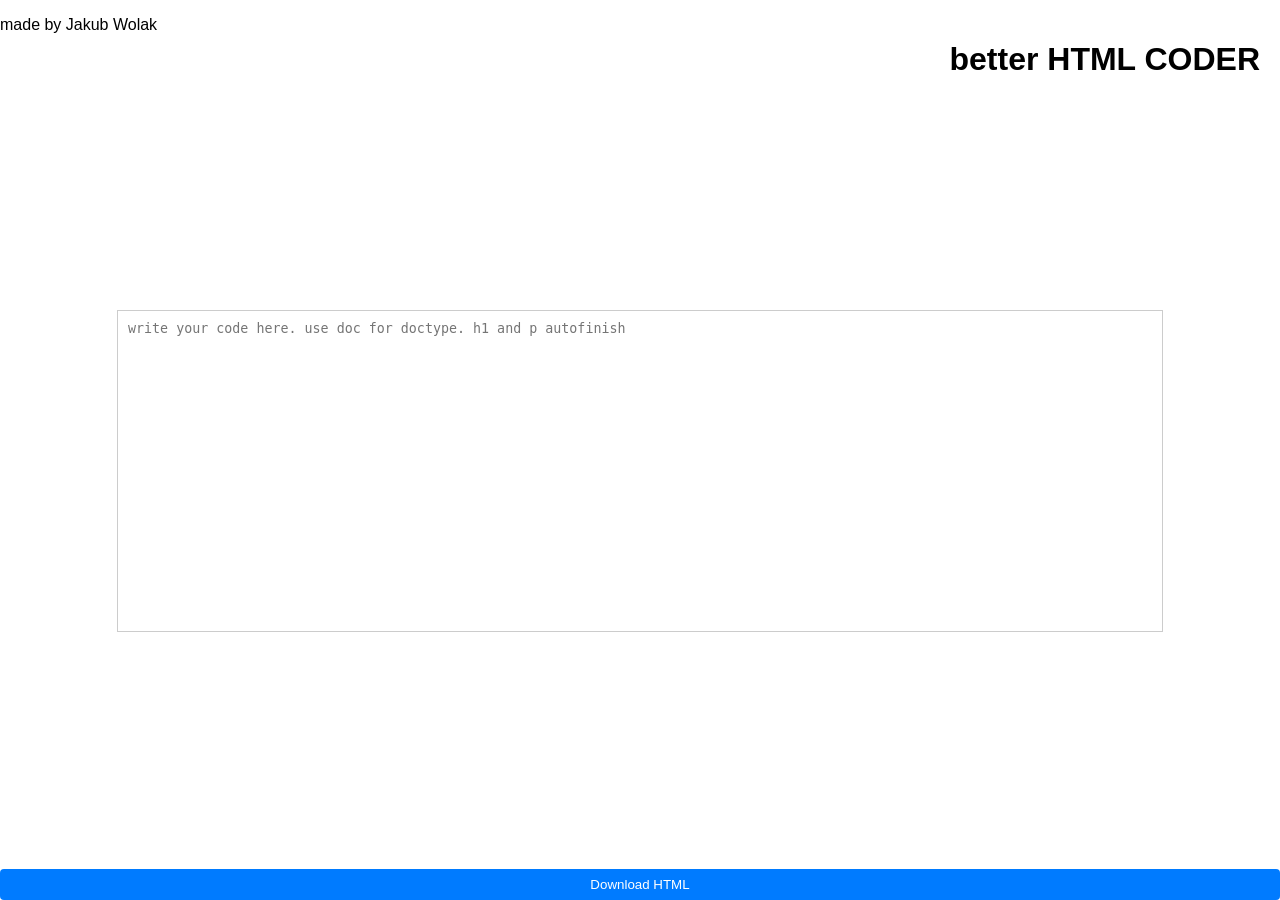
==== ezcoder.html @ 43652a26 "final_tocuh_to_HTMLcoder" ====
<!DOCTYPE html>
<html lang="en">
<head>
  <meta charset="UTF-8">
  <meta name="viewport" content="width=device-width, initial-scale=1.0">
  <title>HTML Coder</title>
  <style>
        body {
      font-family: Arial, sans-serif;
      margin: 0;
      padding: 0;
      display: flex;
      flex-direction: column;
      height: 100vh;
    }

    #editor-container {
      flex: 1;
      display: flex;
      justify-content: center;
      align-items: center;
    }

    #codeEditor {
      width: 80%;
      height: 300px;
      border: 1px solid #ccc;
      padding: 10px;
      resize: none;
    }

    #downloadButton {
      margin-top: 10px;
      padding: 8px 16px;
      background-color: #007bff;
      color: #fff;
      border: none;
      border-radius: 4px;
      cursor: pointer;
    }

    h1 {
      position: absolute;
      top: 20px;
      right: 20px;
    }
  </style>
</head>
<body>
  <h1>better HTML CODER</h1>
  
  <p>made by Jakub Wolak<p>

  <div id="editor-container">
    <textarea id="codeEditor" placeholder="write your code here. use doc for doctype. h1 and p autofinish"></textarea>
  </div>

  <button id="downloadButton">Download HTML</button>

  <script>
    let tabPressed = false;

    document.getElementById('codeEditor').addEventListener('keydown', function(e) {
      if (e.key === 'Tab') {
        e.preventDefault();
        tabPressed = true;
        var textarea = e.target;
        var startPos = textarea.selectionStart;
        var endPos = textarea.selectionEnd;
        var text = textarea.value;

        if (startPos === endPos) {
          var newText = text.substring(0, startPos) + '     ' + text.substring(endPos);
          textarea.value = newText;
          textarea.setSelectionRange(startPos + 5, startPos + 5);
        } else {
          var lines = text.substring(startPos, endPos).split('\n');
          var updatedLines = lines.map(line => '     ' + line);
          var updatedText = text.substring(0, startPos) + updatedLines.join('\n') + text.substring(endPos);
          textarea.value = updatedText;
          textarea.setSelectionRange(startPos, endPos + (5 * lines.length));
        }
      }
    });

    document.getElementById('codeEditor').addEventListener('keyup', function(e) {
      if (e.key === 'Tab') {
        tabPressed = false;
      }
    });

    document.getElementById('codeEditor').addEventListener('input', function(e) {
      var text = e.target.value;
      var startPos = e.target.selectionStart;
      var inputText = text.substring(startPos - 6, startPos);
      
      if (!tabPressed) {
        var textarea = e.target;
        var endPos = textarea.selectionEnd;
        
        if (inputText.endsWith('doc') || inputText.endsWith('bstyle') || inputText.endsWith('abt') || inputText.endsWith('<h1>') || inputText.endsWith('<p>')) {
          var trigger = inputText.trim();

          if (trigger === 'doc') {
            var newText = text.substring(0, startPos - 3) + `<!DOCTYPE html>
                        <html>
                        <head>
                            <meta charset="UTF-8">
                            <meta name="viewport" content="width=device-width, initial-scale=1.0">
                            <title>Document</title>
                        </head>
                        <body>
                            
                        </body>
                        </html>` + text.substring(endPos);
            textarea.value = newText;
          } else if (trigger === 'bstyle') {
            var newCSS = `/* Button Style */
.btn {
    display: inline-block;
    padding: 12px 24px;
    font-size: 16px;
    font-weight: bold;
    text-align: center;
    text-decoration: none;
    background-color: #007bff;
    color: #ffffff;
    border-radius: 4px;
    transition: background-color 0.3s ease;
}

.btn:hover {
    background-color: #0056b3;
}`;
            var newText = text.substring(0, startPos - 7) + newCSS + text.substring(endPos);
            textarea.value = newText;
          } else if (trigger === 'abt') {
            var newTag = `<a href="#" class="btn">Link Text</a>`;
            var newText = text.substring(0, startPos - 3) + newTag + text.substring(endPos);
            textarea.value = newText;
          } else if (trigger === '<h1>') {
            var newText = text.substring(0, startPos) + '</h1>' + text.substring(endPos);
            textarea.value = newText;
            textarea.setSelectionRange(startPos, startPos);
          } else if (trigger === '<p>') {
            var newText = text.substring(0, startPos) + '</p>' + text.substring(endPos);
            textarea.value = newText;
            textarea.setSelectionRange(startPos, startPos);
          }
        }
      }
    });

    document.getElementById('downloadButton').addEventListener('click', function() {
      var codeContent = document.getElementById('codeEditor').value;
      var blob = new Blob([codeContent], { type: 'text/html' });
      var url = URL.createObjectURL(blob);

      var a = document.createElement('a');
      a.href = url;
      a.download = 'your_code.html';
      document.body.appendChild(a);
      a.click();
      document.body.removeChild(a);
    });
  </script>
</body>
</html>
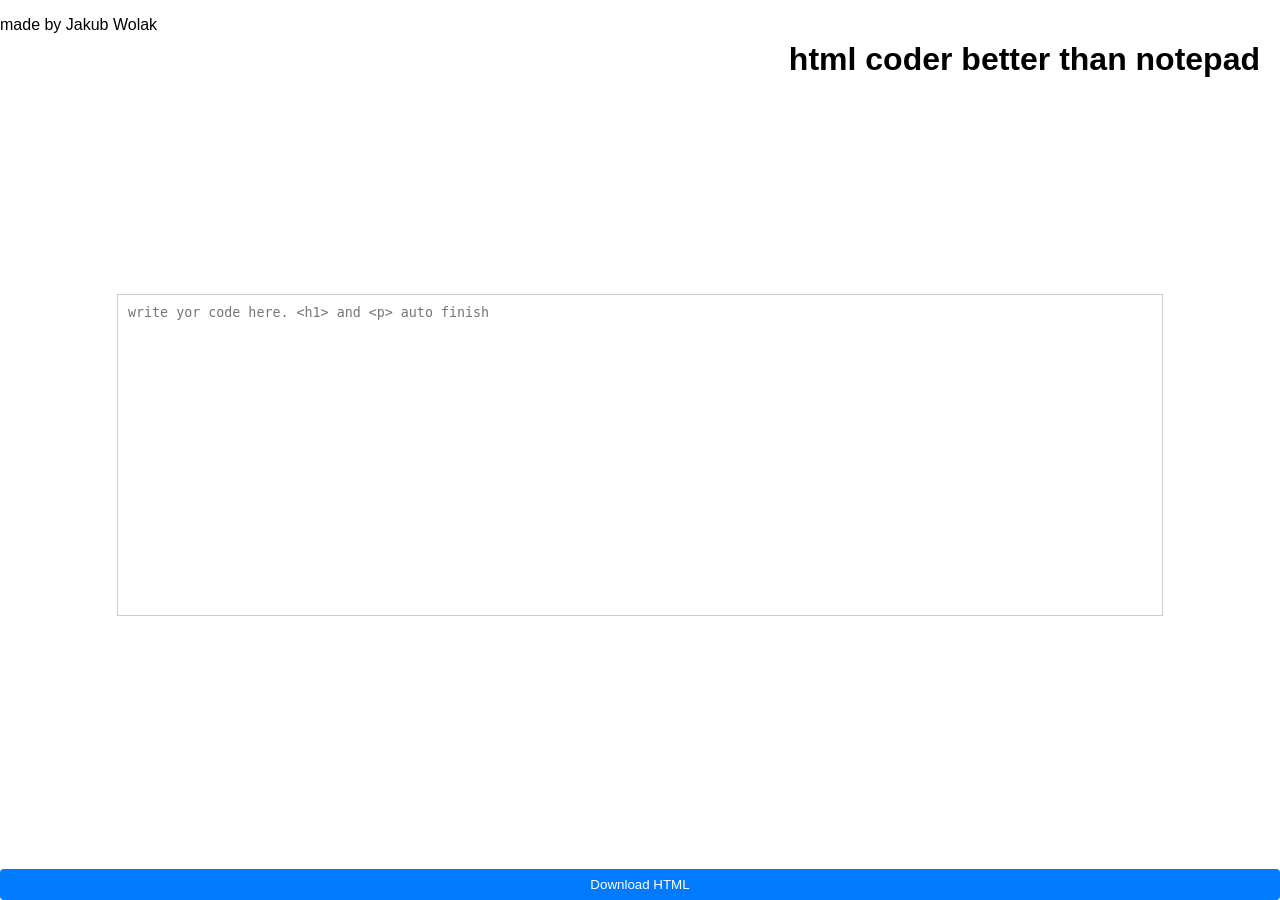
==== commit 9a9f7e3e: "Update ezcoder.html" ====
--- a/ezcoder.html
+++ b/ezcoder.html
@@ -47,12 +47,12 @@
   </style>
 </head>
 <body>
-  <h1>better HTML CODER</h1>
-  
-  <p>made by Jakub Wolak<p>
+  <h1>html coder better than notepad</h1>
+
+  <p>made by Jakub Wolak</p>
 
   <div id="editor-container">
-    <textarea id="codeEditor" placeholder="write your code here. use doc for doctype. h1 and p autofinish"></textarea>
+    <textarea id="codeEditor" placeholder="write yor code here. <h1> and <p> auto finish"></textarea>
   </div>
 
   <button id="downloadButton">Download HTML</button>
@@ -70,15 +70,17 @@
         var text = textarea.value;
 
         if (startPos === endPos) {
+          // If there is no selection, add 5 tabs at the cursor position
           var newText = text.substring(0, startPos) + '     ' + text.substring(endPos);
           textarea.value = newText;
-          textarea.setSelectionRange(startPos + 5, startPos + 5);
+          textarea.setSelectionRange(startPos + 5, startPos + 5); // Move cursor forward by 5 spaces
         } else {
-          var lines = text.substring(startPos, endPos).split('\n');
-          var updatedLines = lines.map(line => '     ' + line);
-          var updatedText = text.substring(0, startPos) + updatedLines.join('\n') + text.substring(endPos);
-          textarea.value = updatedText;
-          textarea.setSelectionRange(startPos, endPos + (5 * lines.length));
+          // If there is a selection, indent the selected lines
+          var lines = text.substring(startPos, endPos).split('\n'); // Get selected lines
+          var updatedLines = lines.map(line => '     ' + line); // Indent selected lines
+          var updatedText = text.substring(0, startPos) + updatedLines.join('\n') + text.substring(endPos); // Update text with indented lines
+          textarea.value = updatedText; // Update the textarea content
+          textarea.setSelectionRange(startPos, endPos + (5 * lines.length)); // Adjust selection range by indentation
         }
       }
     });
@@ -92,13 +94,13 @@
     document.getElementById('codeEditor').addEventListener('input', function(e) {
       var text = e.target.value;
       var startPos = e.target.selectionStart;
-      var inputText = text.substring(startPos - 6, startPos);
+      var inputText = text.substring(startPos - 14, startPos);
       
       if (!tabPressed) {
         var textarea = e.target;
         var endPos = textarea.selectionEnd;
         
-        if (inputText.endsWith('doc') || inputText.endsWith('bstyle') || inputText.endsWith('abt') || inputText.endsWith('<h1>') || inputText.endsWith('<p>')) {
+        if (inputText.endsWith('doc') || inputText.endsWith('bstyle') || inputText.endsWith('abt') || inputText.endsWith('allignstyle') || inputText.endsWith('condiv') || inputText.endsWith('<h1>') || inputText.endsWith('<p>')) {
           var trigger = inputText.trim();
 
           if (trigger === 'doc') {
@@ -138,6 +140,80 @@
             var newTag = `<a href="#" class="btn">Link Text</a>`;
             var newText = text.substring(0, startPos - 3) + newTag + text.substring(endPos);
             textarea.value = newText;
+          } else if (trigger === 'allignstyle') {
+            var newCSS = `.cc {
+  position: absolute;
+  padding: 20px;
+  box-sizing: border-box;
+}
+
+.tlc {
+  top: 0;
+  left: 0;
+}
+
+.trc {
+  top: 0;
+  right: 0;
+}
+
+.blc {
+  bottom: 0;
+  left: 0;
+}
+
+.brc {
+  bottom: 0;
+  right: 0;
+}
+
+.cec {
+  position: absolute;
+  top: 50%;
+  left: 50%;
+  transform: translate(-50%, -50%);
+  padding: 20px;
+  box-sizing: border-box;
+}
+
+.ec {
+  position: absolute;
+  padding: 20px;
+  box-sizing: border-box;
+}
+
+.te {
+  top: 0;
+  left: 50%;
+  transform: translateX(-50%);
+}
+
+.be {
+  bottom: 0;
+  left: 50%;
+  transform: translateX(-50%);
+}
+
+.le {
+  top: 50%;
+  left: 0;
+  transform: translateY(-50%);
+}
+
+.re {
+  top: 50%;
+  right: 0;
+  transform: translateY(-50%);
+}`;
+            var newText = text.substring(0, startPos - 14) + newCSS + text.substring(endPos);
+            textarea.value = newText;
+          } else if (trigger === 'condiv') {
+            var newHTML = `<div class="cc tlc">
+  <h1>Heading 1</h1>
+  <p>Paragraph 1</p>
+</div>`;
+            var newText = text.substring(0, startPos - 6) + newHTML + text.substring(endPos);
+            textarea.value = newText;
           } else if (trigger === '<h1>') {
             var newText = text.substring(0, startPos) + '</h1>' + text.substring(endPos);
             textarea.value = newText;
